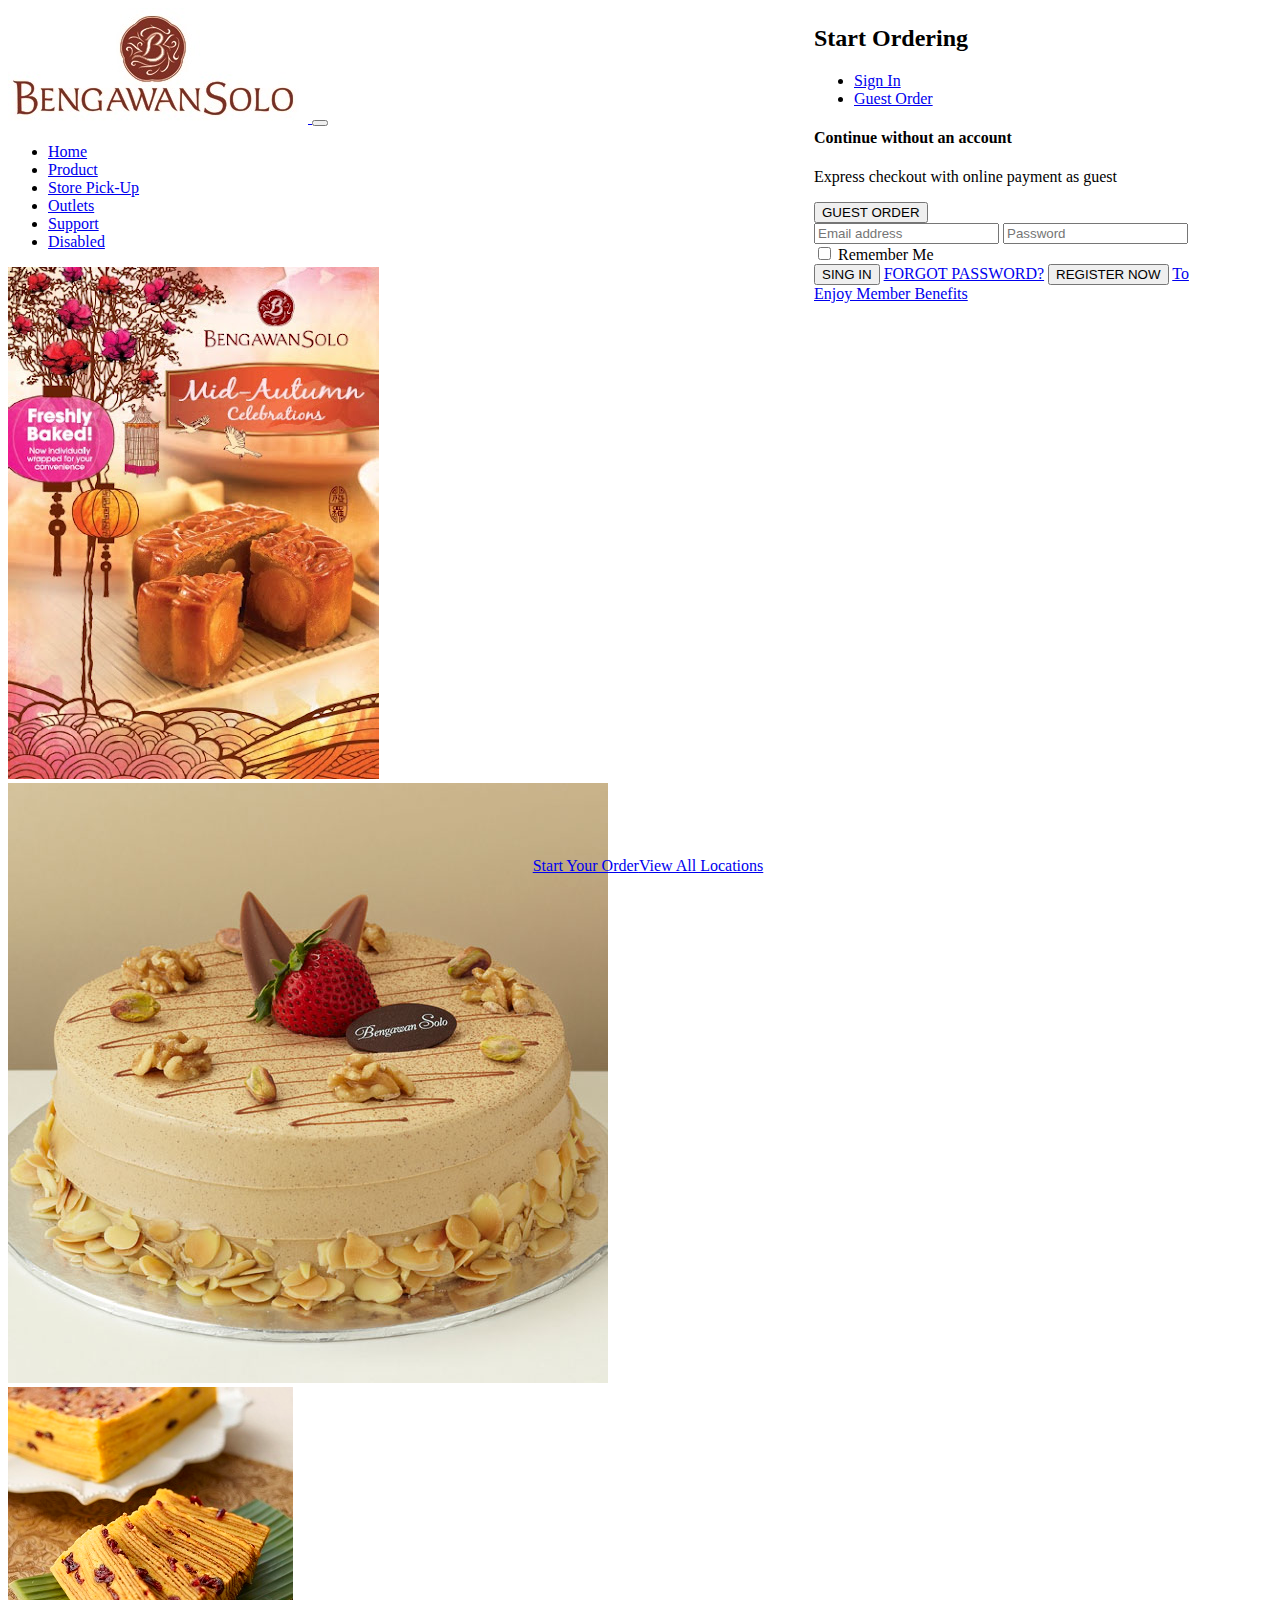
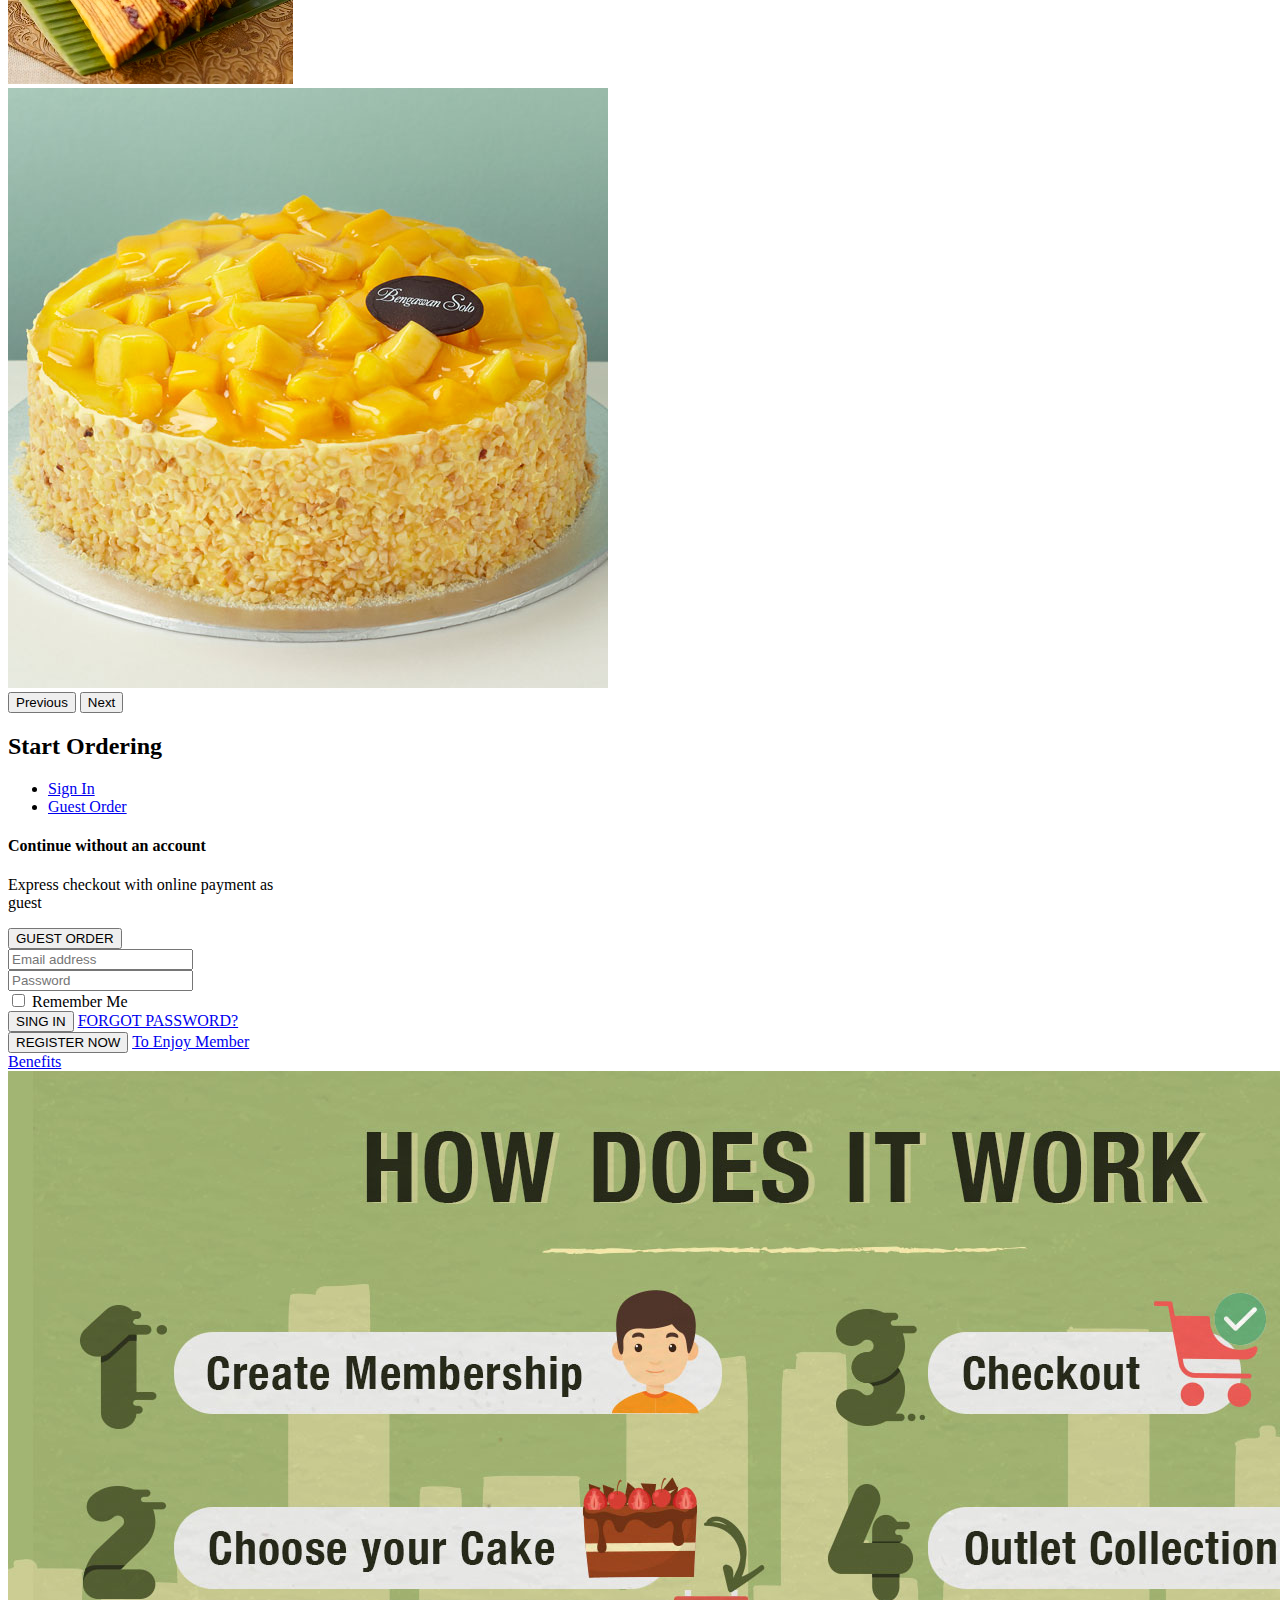
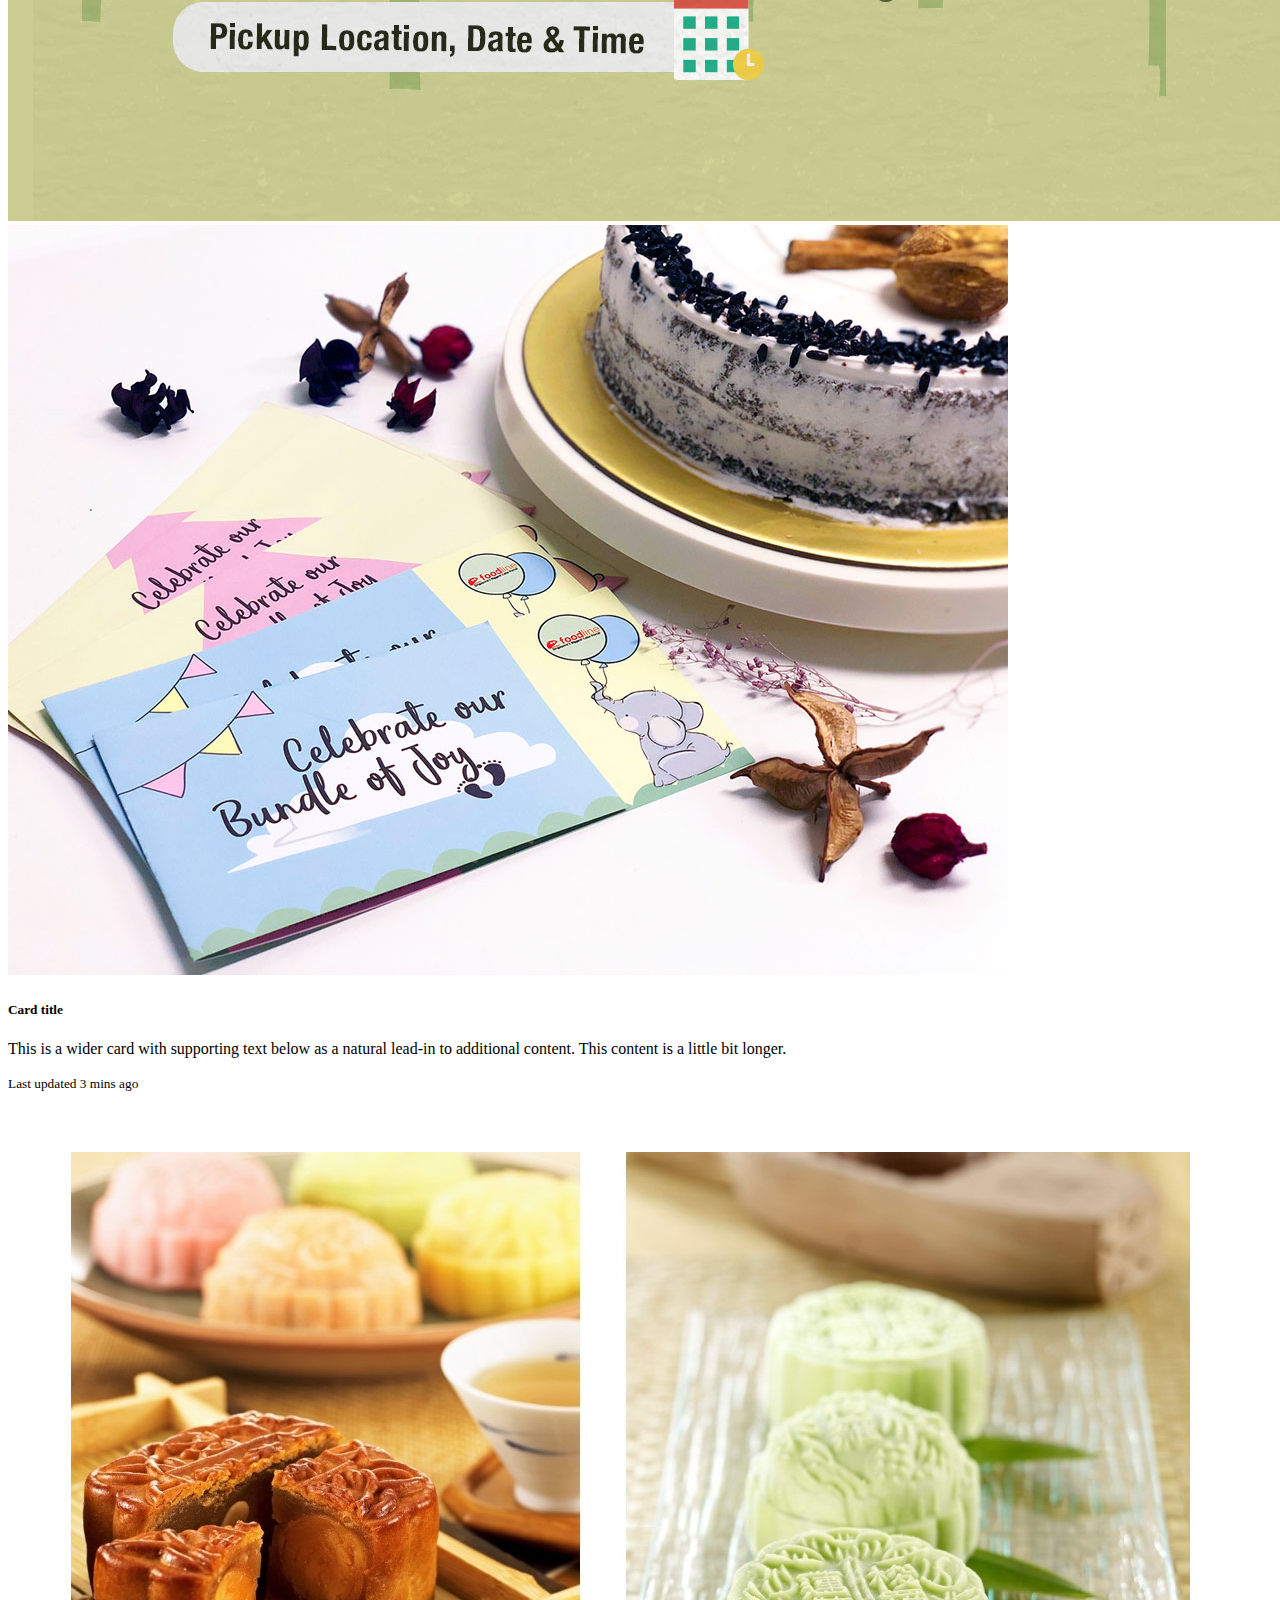
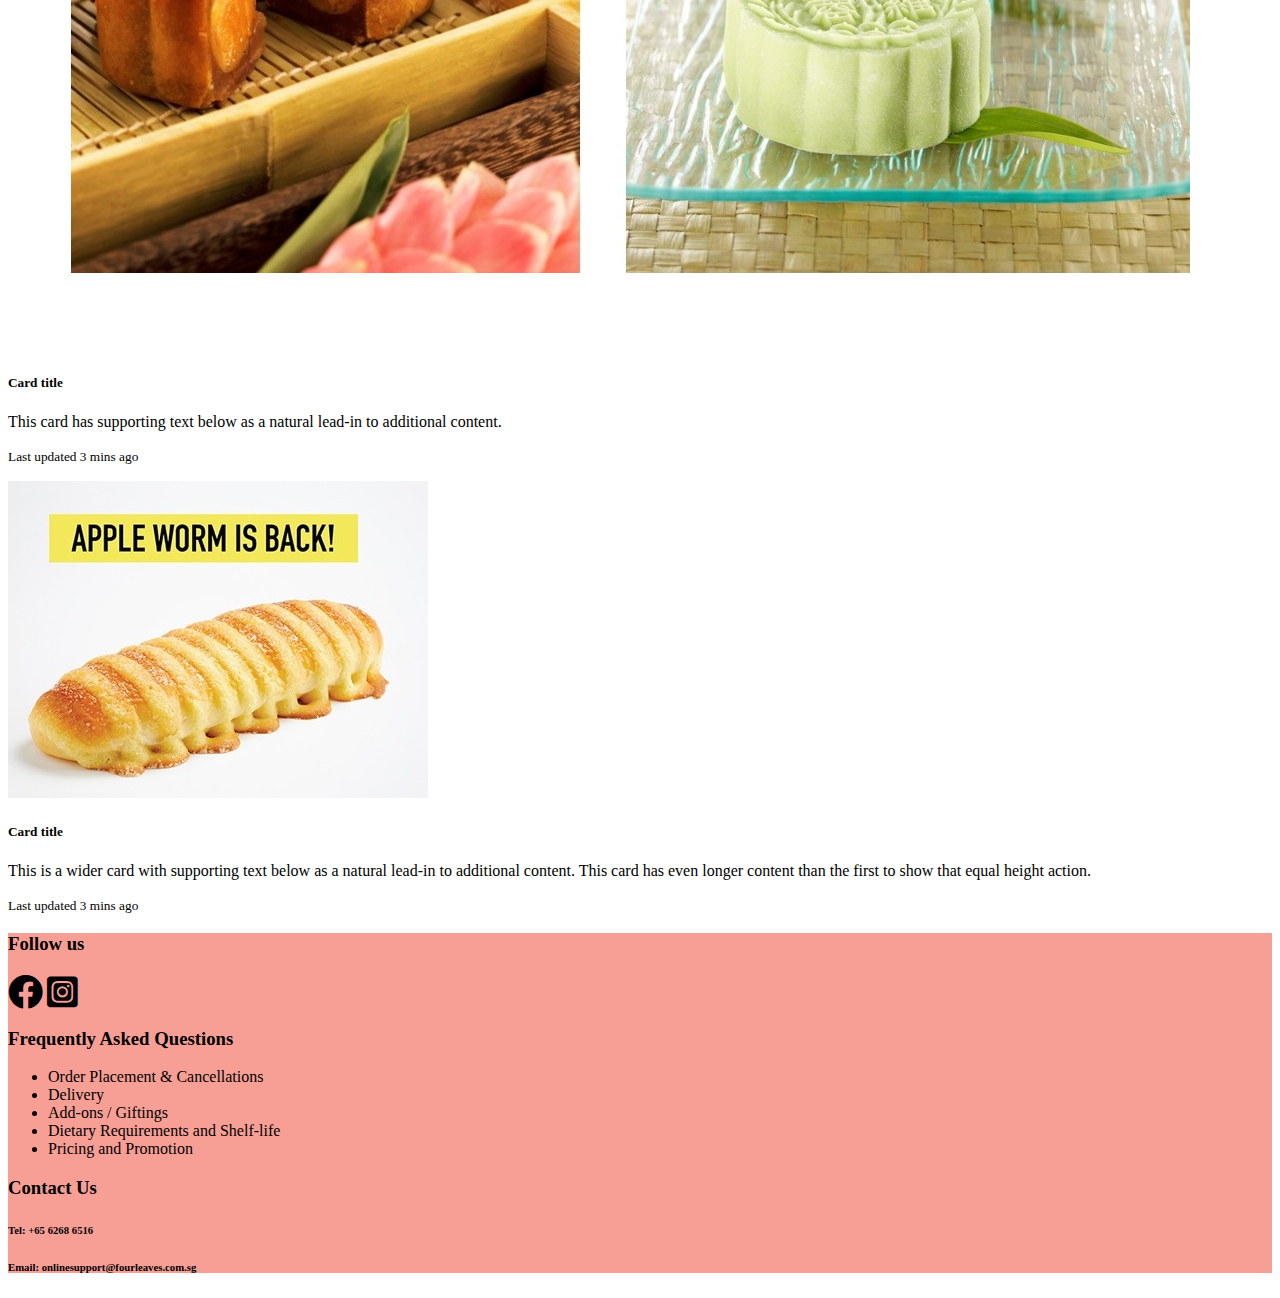
==== index.html @ cb674613 "My first commit" ====
<!doctype html>
<html lang="en">
  <head>
    <!-- Required meta tags -->
    <meta charset="utf-8">
    <meta name="viewport" content="width=device-width, initial-scale=1">

    <!-- font type from font awesome  -->
    <link rel="stylesheet" href="https://cdnjs.cloudflare.com/ajax/libs/font-awesome/5.15.4/css/all.min.css"
    integrity="sha512-1ycn6IcaQQ40/MKBW2W4Rhis/DbILU74C1vSrLJxCq57o941Ym01SwNsOMqvEBFlcgUa6xLiPY/NS5R+E6ztJQ=="
    crossorigin="anonymous" referrerpolicy="no-referrer" />

    <!-- Bootstrap CSS -->
    <link href="bootstap/CSS/bootstrap.min.css" rel="stylesheet">

    <!-- Custome CSS -->
    <link rel="stylesheet" href="style.css">

    <title>Bangawan Solo Page</title>
  </head>
  <body>

    <!-- Navbar -->
    <nav class="navbar navbar-expand-lg navbar-light bg-light">
      <div class="container-fluid">
        <!-- Logo -->
        <a class="navbar-brand" href="#">
          <img src="images/Logo.jpg" alt="Bengawan Solo Logo">
        </a>
        <!-- End of Logo -->

        <!-- hamburger button -->
        <button class="navbar-toggler" type="button" data-bs-toggle="collapse" data-bs-target="#navbarNav" aria-controls="navbarNav" aria-expanded="false" aria-label="Toggle navigation">
          <span class="navbar-toggler-icon"></span>
        </button>

        <!-- navlinks -->
        <div class="collapse navbar-collapse" id="navbarNav">
          <!-- List items on Navbar -->
          <ul class="navbar-nav ms-auto">
            <li class="nav-item">
              <a class="nav-link active" aria-current="page" href="#">Home</a>
            </li>
            <li class="nav-item">
              <a class="nav-link" href="product.html">Product</a>
            </li>
            <li class="nav-item">
              <a class="nav-link" href="outlet.html">Store Pick-Up</a>
            </li>
            <li class="nav-item">
              <a class="nav-link" href="outlet.html">Outlets</a>
            </li>
            <li class="nav-item">
              <a class="nav-link" href="#">Support</a>
            </li>
            <li class="nav-item">
              <a class="nav-link disabled" href="#" tabindex="-1" aria-disabled="true">Disabled</a>
            </li>
          </ul>
        </div>
      </div>
    </nav>
    <!-- End of Navbar -->

    <main class="position-relative">

      <!-- Child 1 - Ordering Card  // appear on big screen, hide on small screen -->
      <div class="form card position-absolute; d-none d-md-block" style="width: 26rem;">
        <!-- row 1: Header -->
        <div class="row">
          <div class="col">
            <h2 class="card-title text-center">Start Ordering</h2>
          </div>
        </div>
        <!-- row 2: Navbar -->
        <div class="row">
          <div class="card-header">
            <ul class="nav nav-tabs card-header-tabs">
              <li class="nav-item col-6">
                <a class="nav-link active" aria-current="true" href="#">Sign In</a>
              </li>
              <!-- Guest Order -->
              <!-- 
                TO DO - (1) enchance to multi Collapse target + (2) row 3: Member sign in
                ref: https://getbootstrap.com/docs/5.1/components/collapse/
              -->
              <li class="nav-item col-6">
                <a class="nav-link" data-bs-toggle="collapse" href="#collapseExample" aria-expanded="false" aria-controls="collapseExample">Guest Order</a>
              </li>
            </ul>
            <!-- Collapse bar-->
            <div class="collapse" id="collapseExample">
              <!--  Guest Order (Collapse bar) -->
              <div class="card card-body">
                <h4>Continue without an account</h4>
                <p>Express checkout with online payment as guest</p>
                <div class="d-grid gap-2 col-12 mx-auto">
                  <button class="btn btn-danger fw-bold" type="button">GUEST ORDER</button>
                </div>
              </div>
              <!-- End of Guest Order (Collapse bar)  -->
            </div>
            <!-- End of Collapse bar-->
          </div>

          <!-- row 3: Member sign in -->
          <form>
            <div class="mb-3">
              <label for="exampleInputEmail1" class="form-label"></label>
              <input type="email" class="form-control" placeholder="Email address" id="exampleInputEmail1" aria-describedby="emailHelp">
              <label for="exampleInputPassword1" class="form-label"></label>
              <input type="password" class="form-control" placeholder="Password" id="exampleInputPassword1">
            </div>
            <div class="mb-3 form-check">
              <input type="checkbox" class="form-check-input" id="exampleCheck1">
              <label class="form-check-label" for="exampleCheck1">Remember Me</label>
            </div>
            <div class="d-grid gap-2 col-12 mx-auto">
              <button class="btn btn-danger fw-bold" type="button">SING IN</button>
              <a href="#" class="card-link text-center">FORGOT PASSWORD?</a>
              <button class="btn btn-danger fw-bold" type="button">REGISTER NOW</button>
              <a href="#" class="card-link text-center">To Enjoy Member Benefits</a>
            </div>
          </form>
        </div>
      </div>
      <!-- End of Ordering Card -->

      <!-- Child 2 >>> carousel - crossfade -->
      <div id="carouselExampleFade" class="carousel slide carousel-fade" data-bs-ride="carousel">
        <div class="carousel-inner">
          <div class="carousel-item active">
            <img src="images/moon cake 2.jpg" class="d-block w-100" alt="Moon cake">
          </div>
          <div class="carousel-item">
            <img src="images/Coffee Cake.jpg" class="d-block w-100" alt="Coffee Cake">
          </div>
          <div class="carousel-item">
            <img src="images/Cranberry Lapis.jpg" class="d-block w-100" alt="Cranberry Lapis">
          </div>
          <div class="carousel-item">
            <img src="images/Mango Cake.jpg" class="d-block w-100" alt="Mango Cake">
          </div>
        </div>
        <button class="carousel-control-prev" type="button" data-bs-target="#carouselExampleFade" data-bs-slide="prev">
          <span class="carousel-control-prev-icon" aria-hidden="true"></span>
          <span class="visually-hidden">Previous</span>
        </button>
        <button class="carousel-control-next" type="button" data-bs-target="#carouselExampleFade" data-bs-slide="next">
          <span class="carousel-control-next-icon" aria-hidden="true"></span>
          <span class="visually-hidden">Next</span>
        </button>
      </div>
      <!-- end of carousel - crossfade -->

    </main>

    <!-- Ordering Card  // appear on small screen, hide on big screen -->
    <div class="card align-items-center mx-auto d-md-none mt-3" style="width: 18rem;">
      <!-- row 1: Header -->
      <div class="row">
        <div class="col">
          <h2 class="card-title text-center">Start Ordering</h2>
        </div>
      </div>
      <!-- row 2: Navbar -->
      <div class="row">
        <div class="card-header">
          <ul class="nav nav-tabs card-header-tabs">
            <li class="nav-item col-6">
              <a class="nav-link active" aria-current="true" href="#">Sign In</a>
            </li>
            <!-- Guest Order -->
            <!-- 
              TO DO - (1) enchance to multi Collapse target + (2) row 3: Member sign in
              ref: https://getbootstrap.com/docs/5.1/components/collapse/
            -->
            <li class="nav-item col-6">
              <a class="nav-link" data-bs-toggle="collapse" href="#collapseExample" aria-expanded="false" aria-controls="collapseExample">Guest Order</a>
            </li>
          </ul>
          <!-- Collapse bar-->
          <div class="collapse" id="collapseExample">
            <!--  Guest Order (Collapse bar) -->
            <div class="card card-body">
              <h4>Continue without an account</h4>
              <p>Express checkout with online payment as guest</p>
              <div class="d-grid gap-2 col-12 mx-auto">
                <button class="btn btn-danger fw-bold" type="button">GUEST ORDER</button>
              </div>
            </div>
            <!-- End of Guest Order (Collapse bar)  -->
          </div>
          <!-- End of Collapse bar-->
        </div>

        <!-- row 3: Member sign in -->
        <form>
          <div class="mb-3">
            <label for="exampleInputEmail1" class="form-label"></label>
            <input type="email" class="form-control" placeholder="Email address" id="exampleInputEmail1" aria-describedby="emailHelp">
            <label for="exampleInputPassword1" class="form-label"></label>
            <input type="password" class="form-control" placeholder="Password" id="exampleInputPassword1">
          </div>
          <div class="mb-3 form-check">
            <input type="checkbox" class="form-check-input" id="exampleCheck1">
            <label class="form-check-label" for="exampleCheck1">Remember Me</label>
          </div>
          <div class="d-grid gap-2 col-12 mx-auto">
            <button class="btn btn-danger fw-bold" type="button">SING IN</button>
            <a href="#" class="card-link text-center">FORGOT PASSWORD?</a>
            <button class="btn btn-danger fw-bold" type="button">REGISTER NOW</button>
            <a href="#" class="card-link text-center">To Enjoy Member Benefits</a>
          </div>
        </form>
      </div>
    </div>
    <!-- End of Ordering Card -->

    <!-- <section class="">
      <div class="card align-items-center mx-auto" style="width: 30rem;">
        <div class="card-body">
          <h5 class="card-title">Card title</h5>
          <h6 class="card-subtitle mb-2 text-muted">Card subtitle</h6>
          <p class="card-text">Some quick example text to build on the card title and make up the bulk of the card's content.</p>
          <a href="#" class="card-link">Card link</a>
          <a href="#" class="card-link">Another link</a>
        </div>
      </div>
    </section> -->

    <section>
      <!-- Hero Image -->
      <div class="container position-relative sm mb-4 md mb-2 lg mb-0">
        <!-- Hero Image -->
        <img src="images/ONLINE CAKE ORDER.jpg" class="img-fluid pt-4" alt="Online Cake order">
        <!-- buttons -->
        <div class="action">
          <div>
            <a href="product.html" class="btn btn-danger">Start Your Order</a>
          </div>
          <div>
            <a href="outlet.html" type="button" class="btn btn-danger ms-3">View All Locations</a>
          </div>
        </div>
      </div>
    </section>
    
    <article>
      <!-- Display Promotional items -->
      <div class="card-group pt-4">
        <div class="card">
          <img src="images/voucher.jpg" class="card-img-top" alt="Gift Voucher">
          <div class="card-body">
            <h5 class="card-title">Card title</h5>
            <p class="card-text">This is a wider card with supporting text below as a natural lead-in to additional content. This content is a little bit longer.</p>
            <p class="card-text"><small class="text-muted">Last updated 3 mins ago</small></p>
          </div>
        </div>
        <div class="card">
          <img src="images/new mooncake.png" class="card-img-top my-3" alt="Mooncake">
          <div class="card-body">
            <h5 class="card-title">Card title</h5>
            <p class="card-text">This card has supporting text below as a natural lead-in to additional content.</p>
            <p class="card-text"><small class="text-muted">Last updated 3 mins ago</small></p>
          </div>
        </div>
        <div class="card">
          <img src="images/Apple Worm.jpg" class="card-img-top" alt="Apple Worm Bread">
          <div class="card-body">
            <h5 class="card-title">Card title</h5>
            <p class="card-text">This is a wider card with supporting text below as a natural lead-in to additional content. This card has even longer content than the first to show that equal height action.</p>
            <p class="card-text"><small class="text-muted">Last updated 3 mins ago</small></p>
          </div>
        </div>
      </div>
      <!-- End of Display Promotional items -->
    </article>

    <footer class="footer mt-3">

      <div class="container py-4 px-5 align-items-center">
        <div class="row">
          <div class="col-12 pb-4 col-lg-3">
            <h3>Follow us</h3>
            <i class="fab fa-facebook social-media"></i>
            <i class="fab fa-instagram-square social-media"></i>
          </div>
          <div class="col-12 pb-2 col-lg-6">
            <h3>Frequently Asked Questions</h3>
            <ul>
              <li>Order Placement & Cancellations</li>
              <li>Delivery</li>
              <li>Add-ons / Giftings</li>
              <li>Dietary Requirements and Shelf-life</li>
              <li>Pricing and Promotion </li>
            </ul>
          </div>
          <div class="col-12 col-lg-3">
            <h3>Contact Us</h3>
            <h6>Tel: +65 6268 6516</h6>
            <h6>Email: onlinesupport@fourleaves.com.sg</h6>
          </div>
        </div>
      </div>

    </footer>

    <!-- Optional JavaScript; choose one of the two! -->

    <!-- Option 1: Bootstrap Bundle with Popper -->
    <script src="bootstap/Script/bootstrap.bundle.min.js"></script>

    <!-- Option 2: Separate Popper and Bootstrap JS -->
    <!--
    <script src="https://cdn.jsdelivr.net/npm/@popperjs/core@2.9.3/dist/umd/popper.min.js" integrity="sha384-eMNCOe7tC1doHpGoWe/6oMVemdAVTMs2xqW4mwXrXsW0L84Iytr2wi5v2QjrP/xp" crossorigin="anonymous"></script>
    <script src="https://cdn.jsdelivr.net/npm/bootstrap@5.1.0/dist/js/bootstrap.min.js" integrity="sha384-cn7l7gDp0eyniUwwAZgrzD06kc/tftFf19TOAs2zVinnD/C7E91j9yyk5//jjpt/" crossorigin="anonymous"></script>
    -->
  </body>
</html>
---- style.css ----
.form {
  position: absolute !important;
  top: 5px;
  right: 50px;
  z-index: 5;
}

.order-tap {
  width: 240px;
}

.footer {
  background-color: rgb(247, 159, 149);
}

.action {
  display: flex;
  justify-content: center;
  align-items: center;
  position: absolute;
  /* bottom: 30px; */
  width: 100%;
}

.social-media {
  font-size: 35px;
}

/* setting up for mobile */
@media (min-width: 768px) {
  .action {
    bottom: 10px;
  }
}

/* setting for iPad screen */
@media screen and (min-width: 768px) {
  .feedback {
    font-size: large;
    width: 35rem;
    /* left: 30%; */
  }
  .action {
    bottom: 10px;
  }
}

/* setting up for laptop */
@media (min-width: 768px) {
  .action {
    bottom: 25px;
  }
}
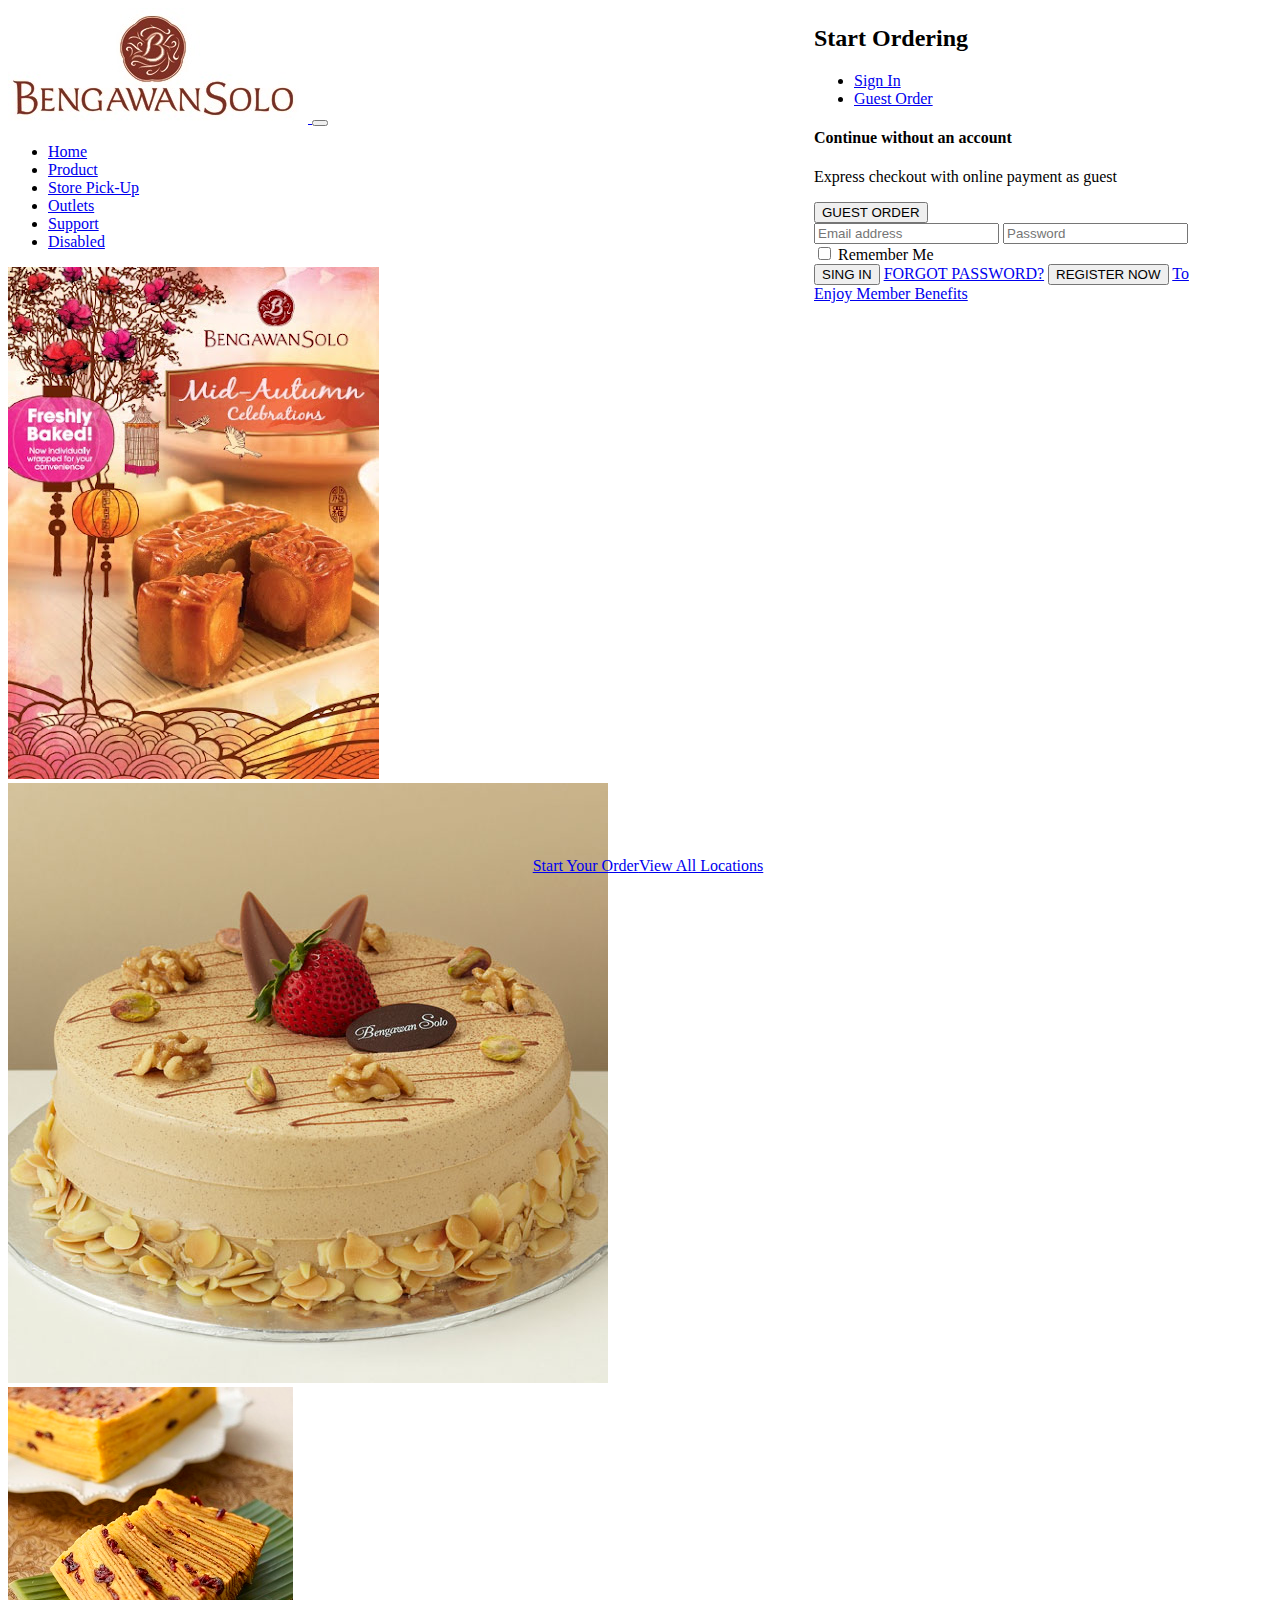
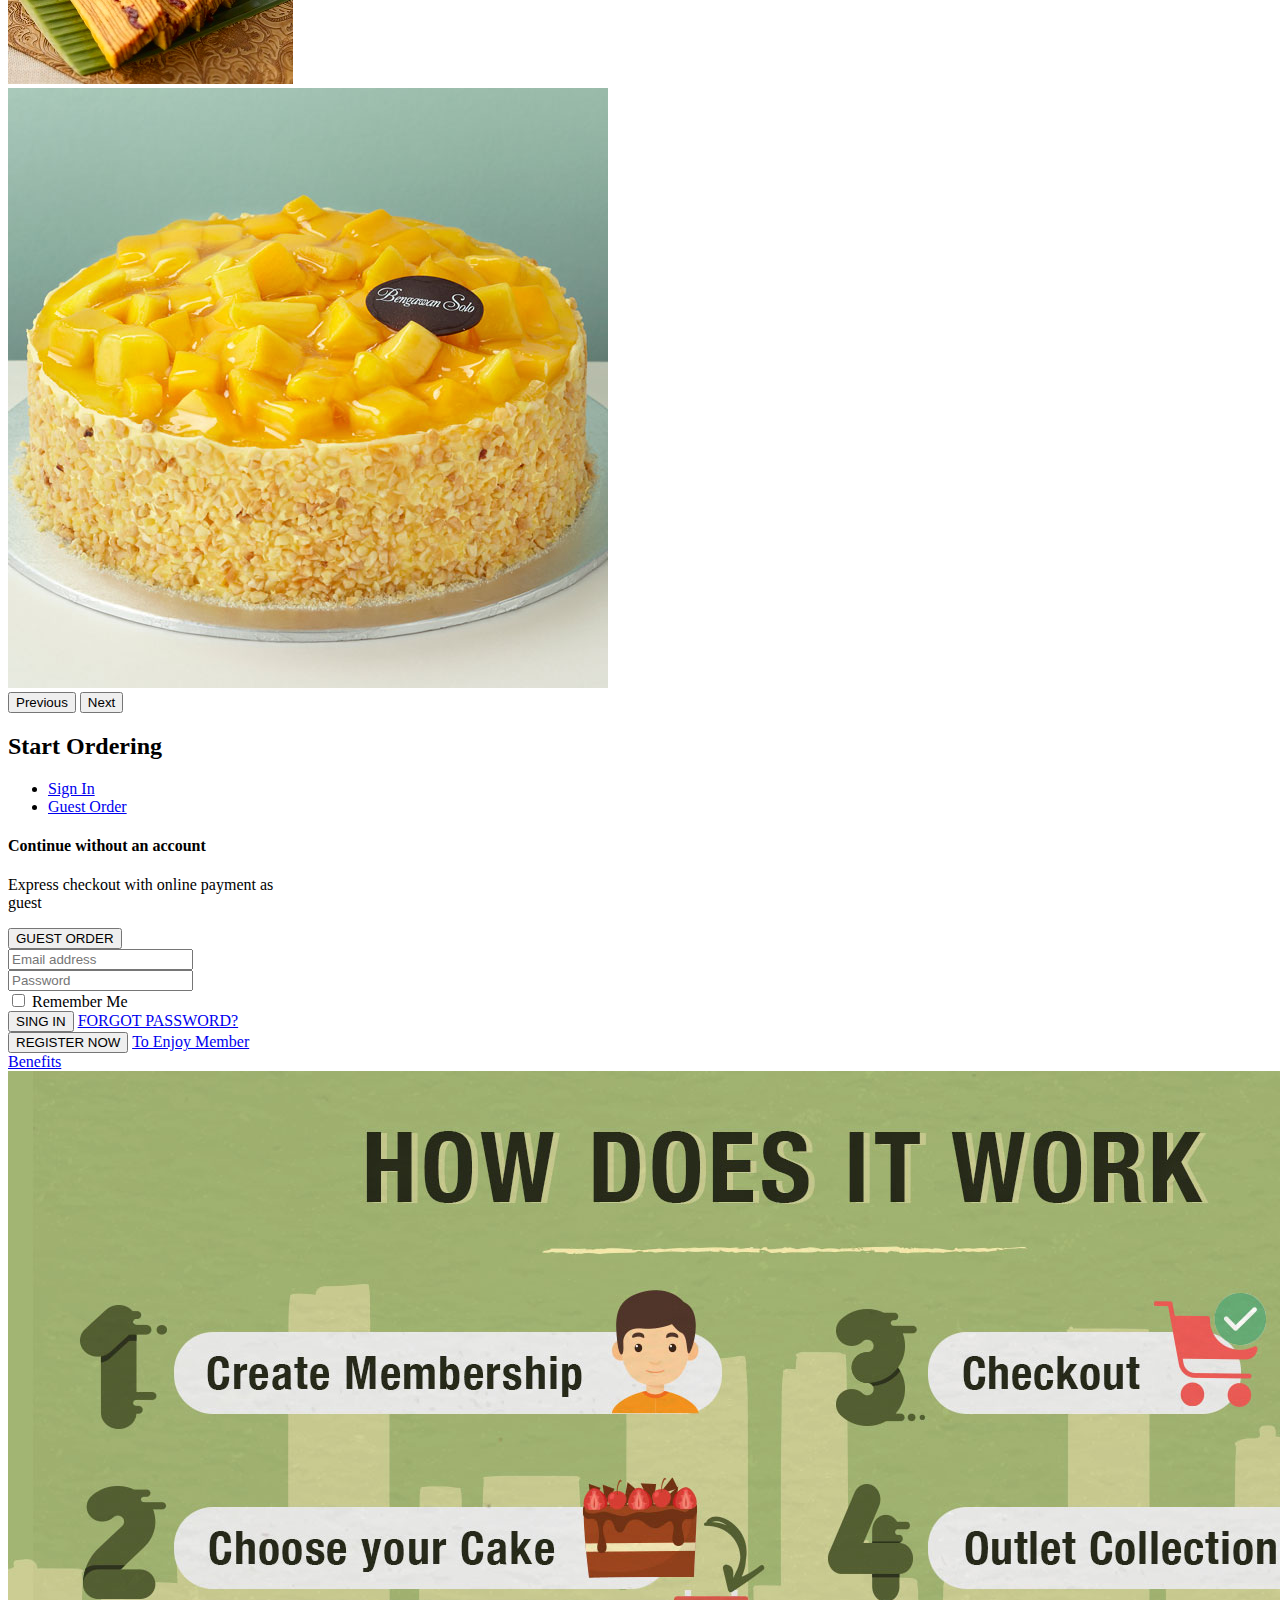
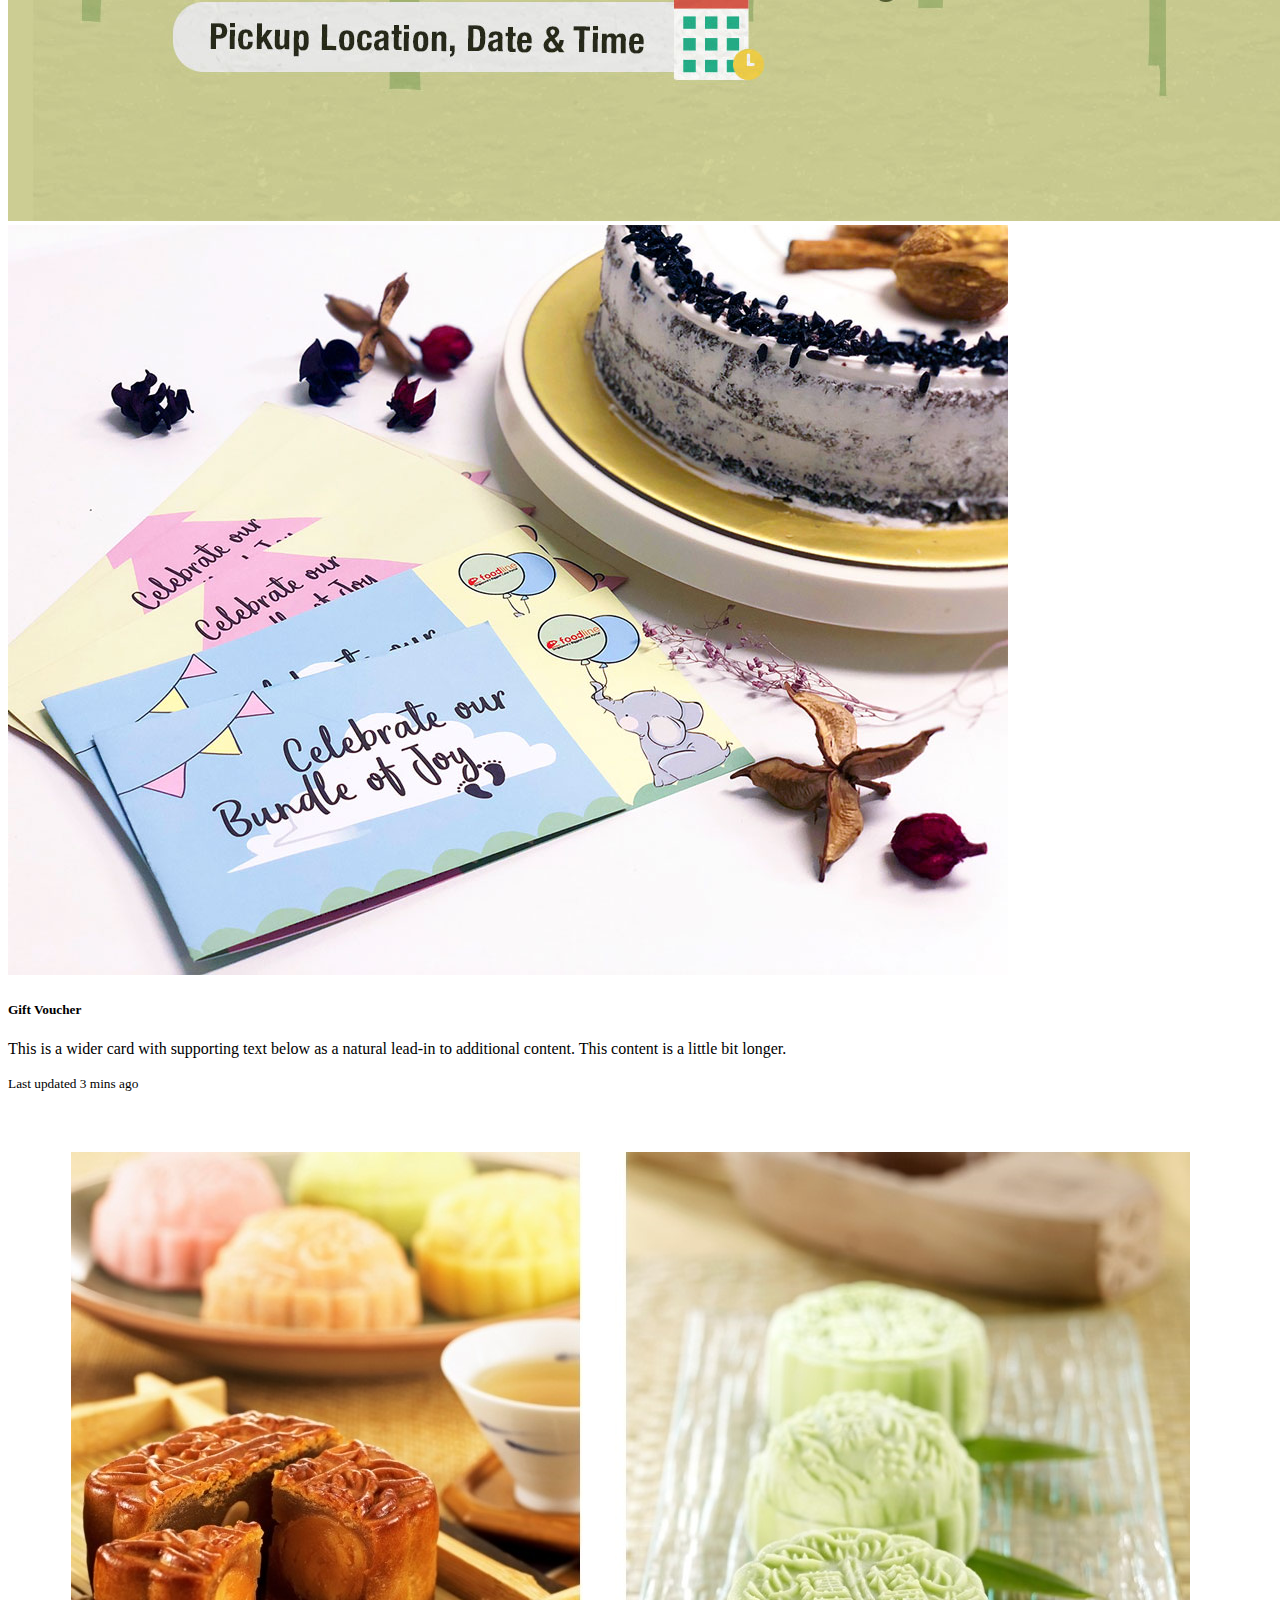
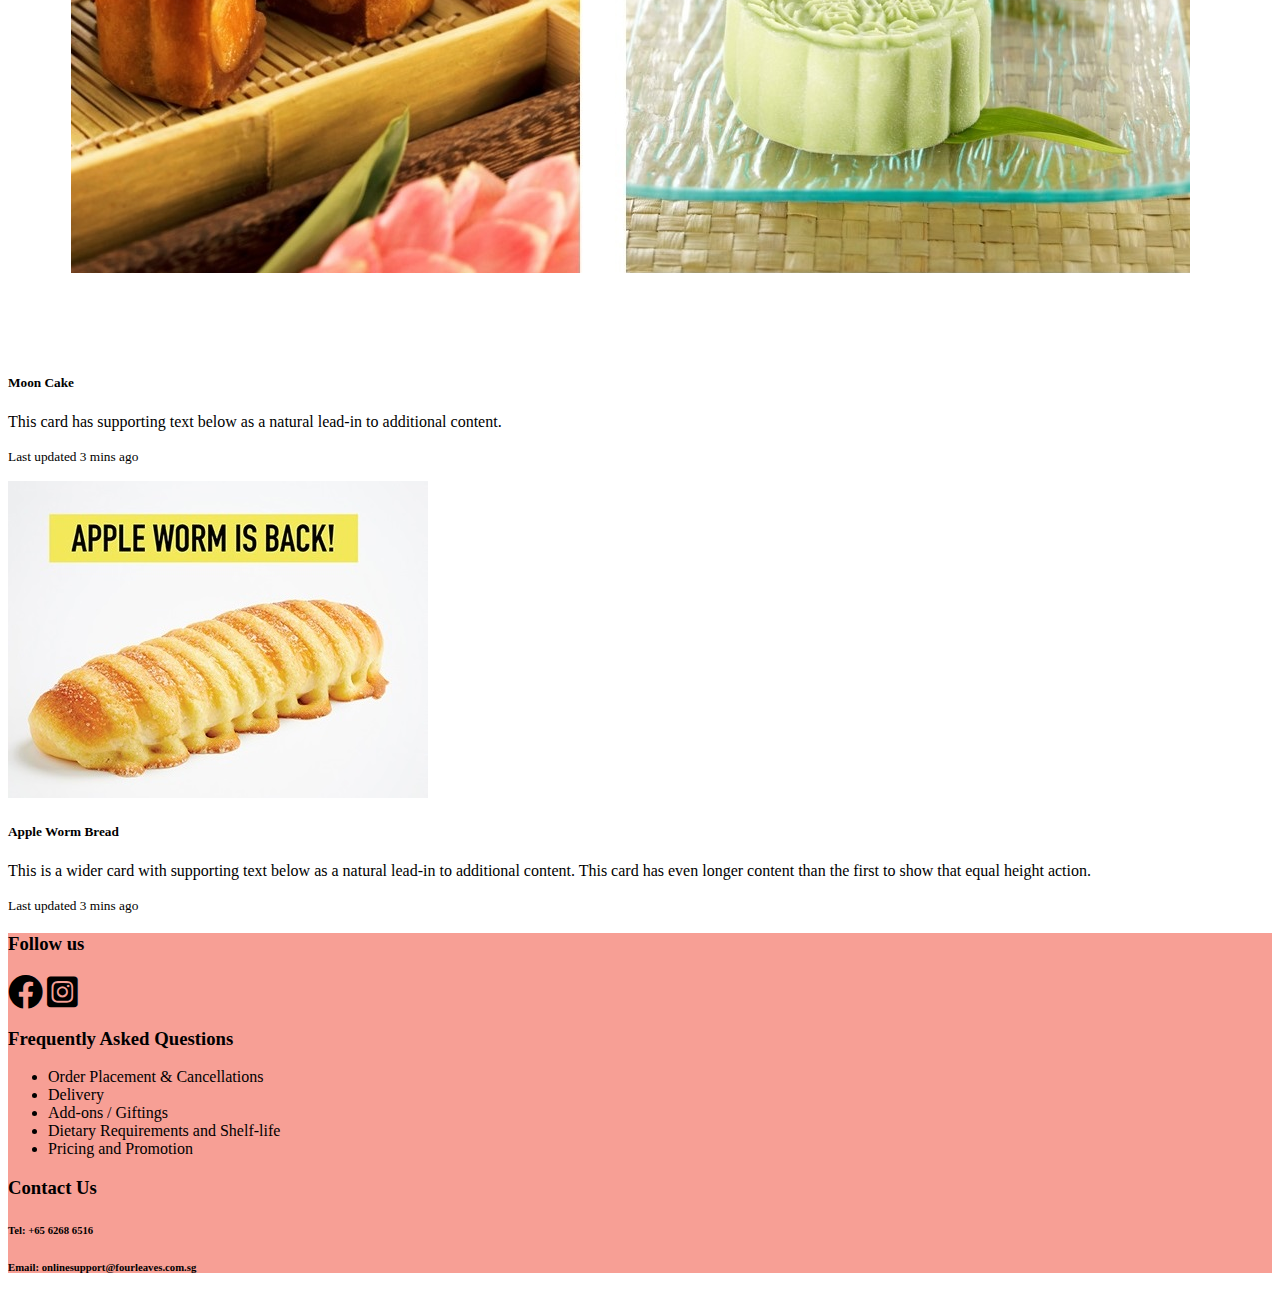
==== commit 05d10ef1: "add Navbar to product page and outlet page" ====
--- a/index.html
+++ b/index.html
@@ -252,7 +252,7 @@
         <div class="card">
           <img src="images/voucher.jpg" class="card-img-top" alt="Gift Voucher">
           <div class="card-body">
-            <h5 class="card-title">Card title</h5>
+            <h5 class="card-title">Gift Voucher</h5>
             <p class="card-text">This is a wider card with supporting text below as a natural lead-in to additional content. This content is a little bit longer.</p>
             <p class="card-text"><small class="text-muted">Last updated 3 mins ago</small></p>
           </div>
@@ -260,7 +260,7 @@
         <div class="card">
           <img src="images/new mooncake.png" class="card-img-top my-3" alt="Mooncake">
           <div class="card-body">
-            <h5 class="card-title">Card title</h5>
+            <h5 class="card-title">Moon Cake</h5>
             <p class="card-text">This card has supporting text below as a natural lead-in to additional content.</p>
             <p class="card-text"><small class="text-muted">Last updated 3 mins ago</small></p>
           </div>
@@ -268,7 +268,7 @@
         <div class="card">
           <img src="images/Apple Worm.jpg" class="card-img-top" alt="Apple Worm Bread">
           <div class="card-body">
-            <h5 class="card-title">Card title</h5>
+            <h5 class="card-title">Apple Worm Bread</h5>
             <p class="card-text">This is a wider card with supporting text below as a natural lead-in to additional content. This card has even longer content than the first to show that equal height action.</p>
             <p class="card-text"><small class="text-muted">Last updated 3 mins ago</small></p>
           </div>
